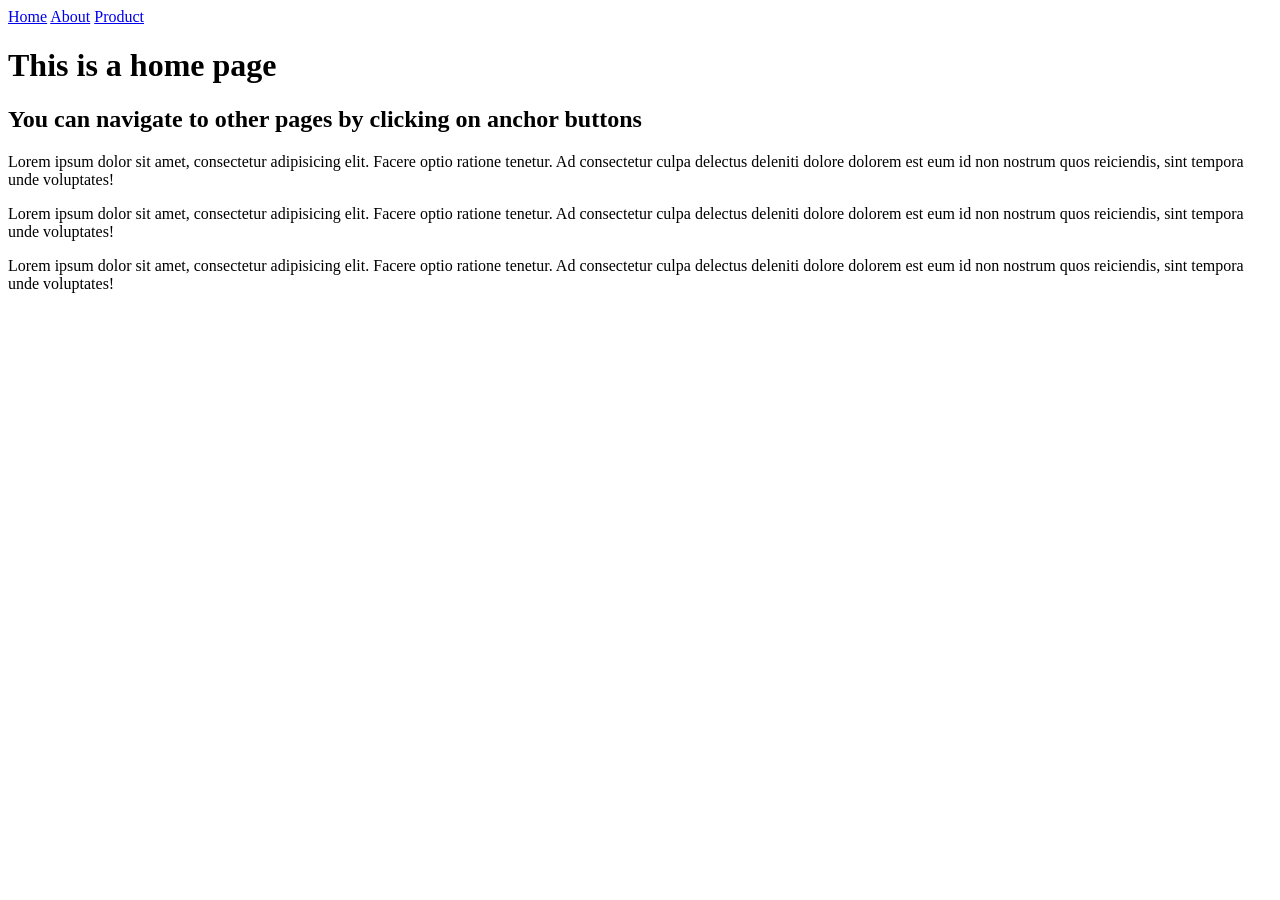
==== index.html @ 729b7978 "Add files via upload" ====
<!DOCTYPE html>
<html lang="en">
<head>
    <meta charset="UTF-8">
    <title>Home</title>
    <link rel="stylesheet" href="css/style.css">
</head>
<body>
<nav>
    <a href="index.html">Home</a>
    <a href="about.html">About</a>
    <a href="product.html">Product</a>
</nav>
<div class="navfiller"></div>
<h1>This is a home page</h1>
<h2>You can navigate to other pages by clicking on anchor buttons</h2>
<p>Lorem ipsum dolor sit amet, consectetur adipisicing elit. Facere optio ratione tenetur. Ad consectetur culpa delectus deleniti dolore dolorem est eum id non nostrum quos reiciendis, sint tempora unde voluptates!</p>
<p>Lorem ipsum dolor sit amet, consectetur adipisicing elit. Facere optio ratione tenetur. Ad consectetur culpa delectus deleniti dolore dolorem est eum id non nostrum quos reiciendis, sint tempora unde voluptates!</p>
<p>Lorem ipsum dolor sit amet, consectetur adipisicing elit. Facere optio ratione tenetur. Ad consectetur culpa delectus deleniti dolore dolorem est eum id non nostrum quos reiciendis, sint tempora unde voluptates!</p>


</body>
</html>
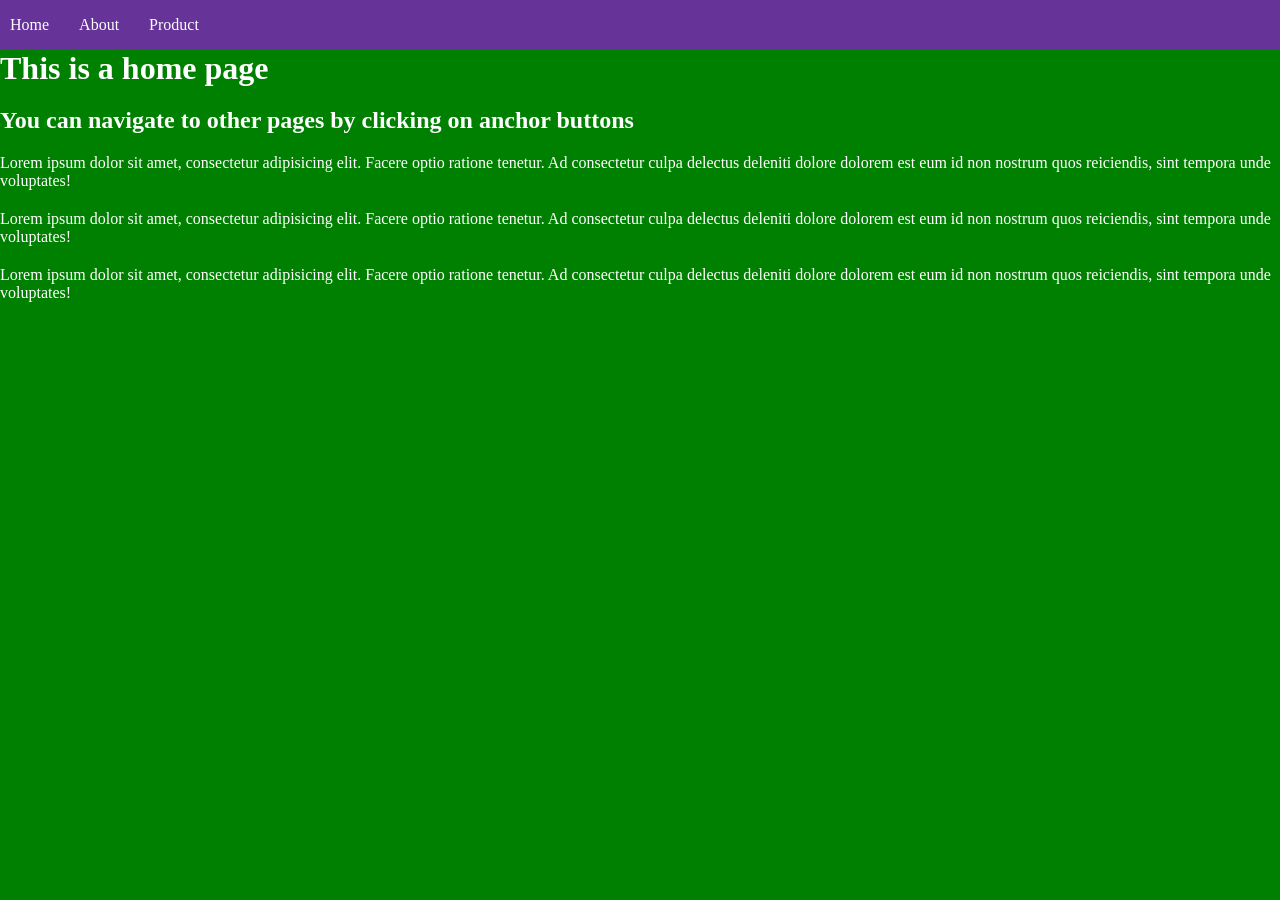
==== commit 42bc9552: "Update index.html" ====
--- a/index.html
+++ b/index.html
@@ -3,7 +3,7 @@
 <head>
     <meta charset="UTF-8">
     <title>Home</title>
-    <link rel="stylesheet" href="css/style.css">
+    <link rel="stylesheet" href="style.css">
 </head>
 <body>
 <nav>
@@ -20,4 +20,4 @@
 
 
 </body>
-</html>+</html>
--- a/style.css
+++ b/style.css
@@ -0,0 +1,50 @@
+*{
+    margin: 0;
+    background-color: red;
+    color: white;
+}
+
+nav{
+    position: fixed;
+    background-color: rebeccapurple;
+    width: 100%;
+    height: 50px;
+    display: flex;
+    align-items: center;
+    z-index: 99;
+}
+
+a{
+    text-decoration: none;
+    background-color: rebeccapurple;
+    margin-left: 10px;
+    margin-right: 20px;
+}
+.navfiller{
+    height: 50px;
+}
+
+h1,h2,p{
+    margin-bottom: 20px;
+}
+
+img{
+    height: 200px;
+    display: inline;
+}
+.container{
+    display: inline;
+    position: relative;
+}
+
+@media screen and (min-width: 800px){
+    *{
+        background-color: green;
+    }
+
+    .container{
+        display: flex;
+        justify-content: space-around;
+    }
+}
+
